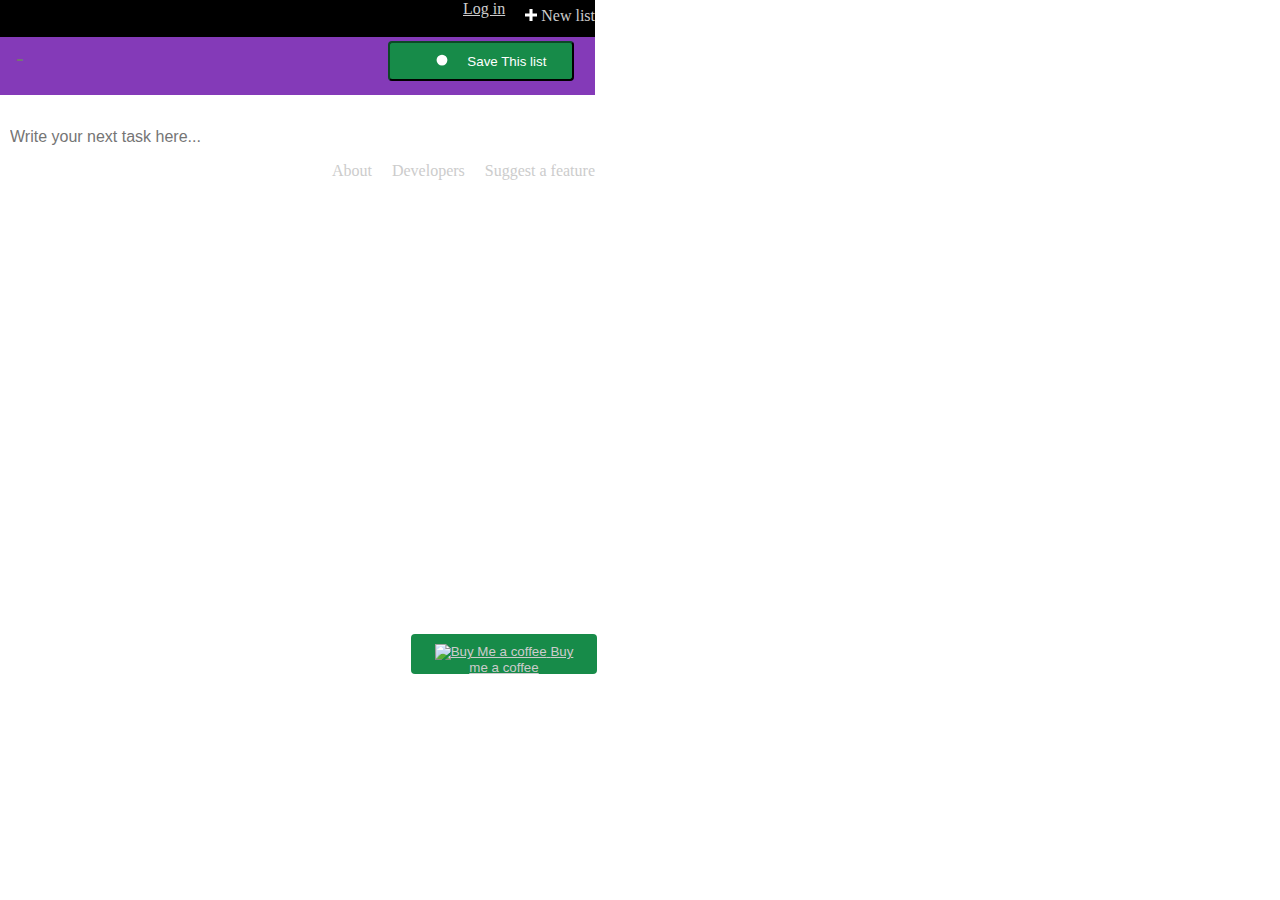
==== index-2.html @ b87b364c "Formatei o codigo" ====
<!DOCTYPE html>
<html lang="pt-br">
    <head>
        <meta charset="UTF-8">
        <meta http-equiv="X-UA-Compatible" content="IE=edge">
        <meta name="viewport" content="width=device-width, initial-scale=1.0">
        <title> flask.io</title>
        <link rel="stylesheet" href="index.css">
    </head>
    <body class="margin-0">
        <!-- 
            padding: 0 40px;  (ok)
            align-items: center; (ok)
            background: #333; (ok)
            height: 37.8px;(ok)
            -->
            <!-- remover flex-content_flex-end (ok)-->
            <!-- arrumar background_color ok -->
        <div id="top" class="flex-content_flex-end background_color height-37px width-595px justify-content_space-between display_flex">
            <!-- remover espaços desnecessários na classe -->
            <!-- remover espaços de dentro da tag -->
            <!-- Manter a consistencia dos padrões de nome de classe, ou é text-decoration-none ou, text-decoration_none -->
            <!-- Não necessário usar links reais no href, pode usar "#" -->
            <a id="login" class=" margin_top-7px  text-decoration-none color-ccc margin-left_20px " href="https://flask.io/user/sign_in"> Log in </a>       
            <!-- ID Errado --> 
            <a id="create a new list" class=" margin_7px text_decoration-none color-ccc" href="https://flask.io/HuGrV08AOuAB">
                <!-- remover espaços desnecessários na classe -->
                <svg class=" fill_white width_12px height-auto margin-left_20px" style="enable-background:new 0 0 420.042 420.042" version=1.1 viewBox="0 0 420.042 420.042" x=0px xml:space=preserve xmlns=http://www.w3.org/2000/svg xmlns:xlink=http://www.w3.org/1999/xlink y=0px><polygon points="420.042,156.129 263.913,156.129 263.913,0 156.129,0 156.129,156.129 0,156.129 0,263.913 156.129,263.913 156.129,420.042 263.913,420.042 263.913,263.913 420.042,263.913 "/></svg>
                New list 
            </a>
        </div>

        <!--
            background-image: linear-gradient(#a648c4, #7930a7);
            .background-image_linear-gradient_a648c4-7930a7
        -->
        <div id="purple-bar" class="container background-color_roxo width-595px height-58px">
            <input class="background_transparent border_none padding_0 flex-grow_1 padding-left_16px padding-right_16px font-size_24px border_none-outline color-fff padding-top_16px" placeholder="-" />
            <button class="height_40px padding-top_10px padding-bottom_10px background-color_verde border-radius_4px width_186px color_white border_color margin_top-4px margin-left_42px padding-left_22px padding-right_22px">
                <a id="save-this-list">
                    <!-- corrigir espaços desenecessários na classe -->
                    <svg class=" width_12px height-auto margin-left_20px fill_white magin-right_16px " version="1.1" id="Layer_1" xmlns="http://www.w3.org/2000/svg" xmlns:xlink="http://www.w3.org/1999/xlink" x="0px" y="0px" width="120px" height="120px" viewBox="0 0 120 120" enable-background="new 0 0 120 120" xml:space="preserve">
                        <circle cx="60" cy="60.834" r="54.167"/>
                    </svg>
                    Save This list
                </a>
            </button>
        </div>

        <div class="main">
            <input class="padding-left_10px border_none font-size_16px margin-top_16px padding-right_10px background_transparent border_none-outline height_49px width_500px" placeholder="Write your next task here..." />
            <!-- remover flex-content_flex-end -->
            <div class="flex-content_flex-end background_transparent height-37px width-595px justify-content_space-between display_flex">
                <a id="about" class="text_decoration-none color-ccc margin-left_20px" href="https://flask.io/about">About</a>        
                <a id="developers" class="text_decoration-none color-ccc margin-left_20px" href="https://flask.io/about#api">Developers</a>        
                <a id="suggest-a-feature" class=" text_decoration-none color-ccc margin-left_20px" href="#">Suggest a feature</a>             
            </div>

            <!-- position: fixed; -->
            <button id="buy-coffee" class="top_630px left_369px position-absolute height_40px padding-top_10px padding-bottom_10px background-color_verde border-radius_4px width_186px color_white margin_top-4px margin-left_42px padding-left_22px padding-right_22px border_none"> 
                <!-- corrigir espaços desenecessários na classe -->
                <a class=" color-ccc align-self_flex-end" href="https://www.buymeacoffee.com/flask">
                    <img src="https://www.buymeacoffee.com/assets/img/BMC-btn-logo.svg" alt="Buy Me a coffee">
                    <span> Buy me a coffee</span>
                </a>
            </button>
        </div>
    </body>
</html>
---- index.css ----
.background_color{
    background-color:black;
}
.height{
     height: 38px;
}
.width-595px{
    width: 595px;
}
.list-style_none{
    list-style: none;
}
 .color{
     color: white;
 }
 .justify-content_space-between{
     justify-content: space-between;
 }
 .display_flex{
     display: flex;
 }
.flex_direction{
    flex-direction: row;
}
.color-ccc{
color: #ccc;
}
.margin-0{
    margin: 0;
} 
.flex-content_flex-end{
    justify-content: flex-end;
}
.margin-left_20px{
    margin-left: 20px;
}
.width_12px{
    width: 12px;
}

.height-auto{
    height: auto;
}
.fill_white{
    fill: white;
}

.height-37px{
    height: 37px;
}

.background-color_roxo{
    background-color: #843ab8;
}

.height-58px{
height: 58px;
}

.background_transparent{
        background-color: transparent;
}

.border_none{
    border: none;
}

.padding_0{
    padding: 0;
}
.flex-grow_1{
    flex: grow 1;;
}
.padding-left_16px{
    padding-left: 16px;
}
.padding-right_16px{
    padding-right: 16px;
}
.font-size_24px{
    font-size: 24px;
}

.border_none-outline:focus{
    outline: none;
}
 .color-fff{
     color: #fff;
 }
 .padding-top_10px{
    padding-top: 10px;
 }

 .height_40px{
     height: 40px; ;
 }
 .padding-bottom_10px {
     padding-bottom: 10px;
 }
 .background-color_verde{
     background-color: #178b49;
 }
 .border-radius_4px{
     border-radius: 4px;
 }
 .width_186px{
     width: 186px;
 }
 .color_white{
     color: white;
 }
 .border_color{
    border-color: #0c4927;
 }
 .padding-right_22px{
    padding-right: 22px;
 }
 
 .padding-left_22px{
    padding-left: 22px;
 }
 .margin_top-4px{
     margin-top: 4px;
 }
 .margin-left_42px{
     margin-left: 42px;
 }
.text_decoration-none{
    text-decoration: none;
}

.padding-left_10px{
    padding-left: 10px;
}
.padding-right_10px{
    padding-right: 10px;
}
.height_49px{
    height: 49px;
} 
.width_500px{
width: 500px;
}
.font-size_16px{
    font-size: 16px;
}
.margin-top_16px{
margin-top: 16px;
}
.margin-left_40px{
    margin-left: 40px;
} .magin-right_16px{
    margin-right: 16px;
}
.position-absolute{
    position: absolute;

}
.left_369px{
    left: 369px;
}
 .top_630px{
     top: 630px;
 }
 .margin_7px{
     margin-top: 7px;
 }
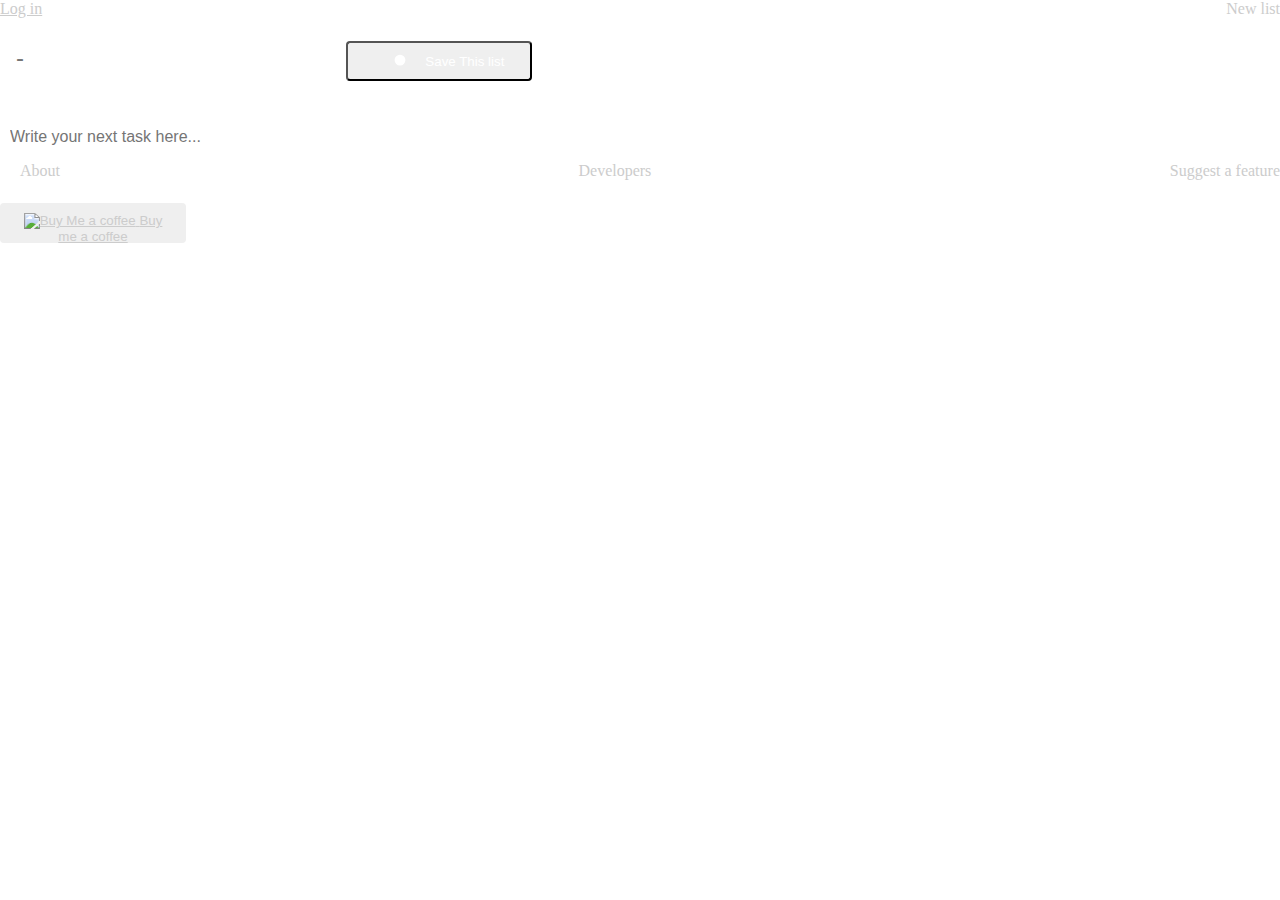
==== commit 98e63b21: "Ajustes de css" ====
--- a/index-2.html
+++ b/index-2.html
@@ -15,15 +15,15 @@
             height: 37.8px;(ok)
             -->
             <!-- remover flex-content_flex-end (ok)-->
-            <!-- arrumar background_color ok -->
+            <!-- arrumar background_color (ok) -->
         <div id="top" class="flex-content_flex-end background_color height-37px width-595px justify-content_space-between display_flex">
             <!-- remover espaços desnecessários na classe -->
             <!-- remover espaços de dentro da tag -->
             <!-- Manter a consistencia dos padrões de nome de classe, ou é text-decoration-none ou, text-decoration_none -->
             <!-- Não necessário usar links reais no href, pode usar "#" -->
-            <a id="login" class=" margin_top-7px  text-decoration-none color-ccc margin-left_20px " href="https://flask.io/user/sign_in"> Log in </a>       
+            <a id="login" class=" position-fixed_login text-decoration-none color-ccc " href="https://flask.io/user/sign_in"> Log in </a>       
             <!-- ID Errado --> 
-            <a id="create a new list" class=" margin_7px text_decoration-none color-ccc" href="https://flask.io/HuGrV08AOuAB">
+            <a id="new list" class=" position-fixed_newlist text_decoration-none color-ccc" href="https://flask.io/HuGrV08AOuAB">
                 <!-- remover espaços desnecessários na classe -->
                 <svg class=" fill_white width_12px height-auto margin-left_20px" style="enable-background:new 0 0 420.042 420.042" version=1.1 viewBox="0 0 420.042 420.042" x=0px xml:space=preserve xmlns=http://www.w3.org/2000/svg xmlns:xlink=http://www.w3.org/1999/xlink y=0px><polygon points="420.042,156.129 263.913,156.129 263.913,0 156.129,0 156.129,156.129 0,156.129 0,263.913 156.129,263.913 156.129,420.042 263.913,420.042 263.913,263.913 420.042,263.913 "/></svg>
                 New list 
@@ -31,8 +31,8 @@
         </div>
 
         <!--
-            background-image: linear-gradient(#a648c4, #7930a7);
-            .background-image_linear-gradient_a648c4-7930a7
+            background-image: linear-gradient(#a648c4, #7930a7(ok));
+            .background-image_linear-gradient_a648c4-7930a7(ok)
         -->
         <div id="purple-bar" class="container background-color_roxo width-595px height-58px">
             <input class="background_transparent border_none padding_0 flex-grow_1 padding-left_16px padding-right_16px font-size_24px border_none-outline color-fff padding-top_16px" placeholder="-" />
@@ -49,7 +49,7 @@
 
         <div class="main">
             <input class="padding-left_10px border_none font-size_16px margin-top_16px padding-right_10px background_transparent border_none-outline height_49px width_500px" placeholder="Write your next task here..." />
-            <!-- remover flex-content_flex-end -->
+            <!-- remover flex-content_flex-end (ok)--> 
             <div class="flex-content_flex-end background_transparent height-37px width-595px justify-content_space-between display_flex">
                 <a id="about" class="text_decoration-none color-ccc margin-left_20px" href="https://flask.io/about">About</a>        
                 <a id="developers" class="text_decoration-none color-ccc margin-left_20px" href="https://flask.io/about#api">Developers</a>        
@@ -58,8 +58,8 @@
 
             <!-- position: fixed; -->
             <button id="buy-coffee" class="top_630px left_369px position-absolute height_40px padding-top_10px padding-bottom_10px background-color_verde border-radius_4px width_186px color_white margin_top-4px margin-left_42px padding-left_22px padding-right_22px border_none"> 
-                <!-- corrigir espaços desenecessários na classe -->
-                <a class=" color-ccc align-self_flex-end" href="https://www.buymeacoffee.com/flask">
+                <!-- corrigir espaços desenecessários na classe (ok)-->
+                <a class=" color-ccc " href="https://www.buymeacoffee.com/flask">
                     <img src="https://www.buymeacoffee.com/assets/img/BMC-btn-logo.svg" alt="Buy Me a coffee">
                     <span> Buy me a coffee</span>
                 </a>
--- a/index.css
+++ b/index.css
@@ -1,195 +1,205 @@
-.background_color{
-    background-color:black;
-}
-.height{
-     height: 38px;
-}
-.width-595px{
-    width: 595px;
-}
-.list-style_none{
-    list-style: none;
-}
- .color{
-     color: white;
- }
- .justify-content_space-between{
-     justify-content: space-between;
- }
- .display_flex{
-     display: flex;
- }
-.flex_direction{
-    flex-direction: row;
-}
-.color-ccc{
-color: #ccc;
-}
+/* Grupo Background */
+.background-color-1{
+    background-color: #333;
+}
+.background-color-2{
+    background-color: #843ab8;
+}
+.background-color-3{
+    background: #1eb760
+}
+ .background-color_1eb760{
+    background: #1eb760
+}
+.background-color_843ab8{
+    background-color: #843ab8;
+}
+.background-color\.333{
+    background: #333;
+}
+.background_transparent{
+    background-color: transparent;
+}
+.background-color\:linear-gradient_a648c4_7930a7{
+    background-image: url(/assets/noise-6c9cbd8….png),linear-gradient(#a648c4, #7930a7);
+}
+
+/* grupo height */
+
+.height_37\.8px{
+    height: 38px;
+}
+.height-37px{
+    height: 37px;
+}
+.height-58px{
+    height: 58px;
+}
+.height_40px{
+    height: 40px; 
+}
+ .height_49px{
+    height: 49px;
+} 
+.height-auto{
+    height: auto;
+}
+
+/* grupo margin */
+
 .margin-0{
     margin: 0;
 } 
-.flex-content_flex-end{
-    justify-content: flex-end;
-}
 .margin-left_20px{
     margin-left: 20px;
 }
+.margin-top_16px{
+    margin-top: 16px;
+}
+.margin-left_40px{
+    margin-left: 40px;
+} 
+.magin-right_16px{
+    margin-right: 16px;
+}
+.margin_top-4px{
+    margin-top: 4px;
+}
+.margin-left_168px{
+   margin-left: 168px;
+}
+.margin-top_7px{
+    margin-top: 7px;
+}
+.margin-right_15px{
+    margin-right: 15px;
+}
+.margin-right_17px{
+    margin-right: 17px;
+}
+
+/* grupo flex */
+
+.justify-content_space-between{
+    justify-content: space-between;
+}
+.display_flex{
+    display: flex;
+}
+.flex_direction{
+    flex-direction: row;
+}
+.flex-grow_1{
+    flex: grow 1;
+}
+.align-items_center{
+    align-items: center;
+}
+.justify-content_flex-end{
+    justify-content: flex-end;
+}
+
+/* grupo list style*/
+
+.list-style_none{
+    list-style: none;
+}
+
+
+/* grupo color */
+.color-ccc{
+    color: #ccc;
+}
+.color_white{
+    color: white;
+}
+ 
+
+/* grupo width */
+
 .width_12px{
     width: 12px;
 }
-
-.height-auto{
-    height: auto;
-}
+.width_186px{
+    width: 186px;
+}
+.width_500px{
+    width: 500px;
+}
+
+/* grupo fill white */
 .fill_white{
     fill: white;
 }
 
-.height-37px{
-    height: 37px;
-}
-
-.background-color_roxo{
-    background-color: #843ab8;
-}
-
-.height-58px{
-height: 58px;
-}
-
-.background_transparent{
-        background-color: transparent;
-}
-
+/* grupo border */
 .border_none{
     border: none;
 }
+.border_none-outline:focus{
+    outline: none;
+}
+.border-radius_4px{
+    border-radius: 4px;
+}
+.border-color_0c4927{
+    border-color: #0c4927;
+}
+
+/* grupo padding*/
 
 .padding_0{
     padding: 0;
 }
-.flex-grow_1{
-    flex: grow 1;;
-}
 .padding-left_16px{
     padding-left: 16px;
 }
 .padding-right_16px{
     padding-right: 16px;
 }
+.padding-top_10px{
+    padding-top: 10px;
+}
+.padding-bottom_10px {
+    padding-bottom: 10px;
+}
+.padding-right_22px{
+    padding-right: 22px;
+}
+.padding-left_22px{
+    padding-left: 22px;
+}
+ .padding-left_10px{
+    padding-left: 10px;
+}
+.padding-right_10px{
+    padding-right: 10px;
+}
+.padding_0-40px{
+    padding: 0 40px;
+}
+
+/* grupo font size */
 .font-size_24px{
     font-size: 24px;
 }
-
-.border_none-outline:focus{
-    outline: none;
-}
- .color-fff{
-     color: #fff;
- }
- .padding-top_10px{
-    padding-top: 10px;
- }
-
- .height_40px{
-     height: 40px; ;
- }
- .padding-bottom_10px {
-     padding-bottom: 10px;
- }
- .background-color_verde{
-     background-color: #178b49;
- }
- .border-radius_4px{
-     border-radius: 4px;
- }
- .width_186px{
-     width: 186px;
- }
- .color_white{
-     color: white;
- }
- .border_color{
-    border-color: #0c4927;
- }
- .padding-right_22px{
-    padding-right: 22px;
- }
- 
- .padding-left_22px{
-    padding-left: 22px;
- }
- .margin_top-4px{
-     margin-top: 4px;
- }
- .margin-left_42px{
-     margin-left: 42px;
- }
+.font-size_16px{
+    font-size: 16px;
+}
+
+/* grupo text decoration */
 .text_decoration-none{
     text-decoration: none;
 }
 
-.padding-left_10px{
-    padding-left: 10px;
-}
-.padding-right_10px{
-    padding-right: 10px;
-}
-.height_49px{
-    height: 49px;
-} 
-.width_500px{
-width: 500px;
-}
-.font-size_16px{
-    font-size: 16px;
-}
-.margin-top_16px{
-margin-top: 16px;
-}
-.margin-left_40px{
-    margin-left: 40px;
-} .magin-right_16px{
-    margin-right: 16px;
-}
-.position-absolute{
-    position: absolute;
-
-}
-.left_369px{
-    left: 369px;
-}
- .top_630px{
-     top: 630px;
- }
- .margin_7px{
-     margin-top: 7px;
- }
-
-
-
-
-
-
-
-
-
-
-
-
-
-
-
-
-
-
-
-
-
-
-
-
-
-
-
-
+/* grupo position */
+ .position-fixed_bottom{
+    position: fixed;
+    right: 28px;
+    bottom: 28px;
+}
+ .position-fixed_top{
+    position: fixed;
+    right: 76px;
+    top: 42px;
+}
